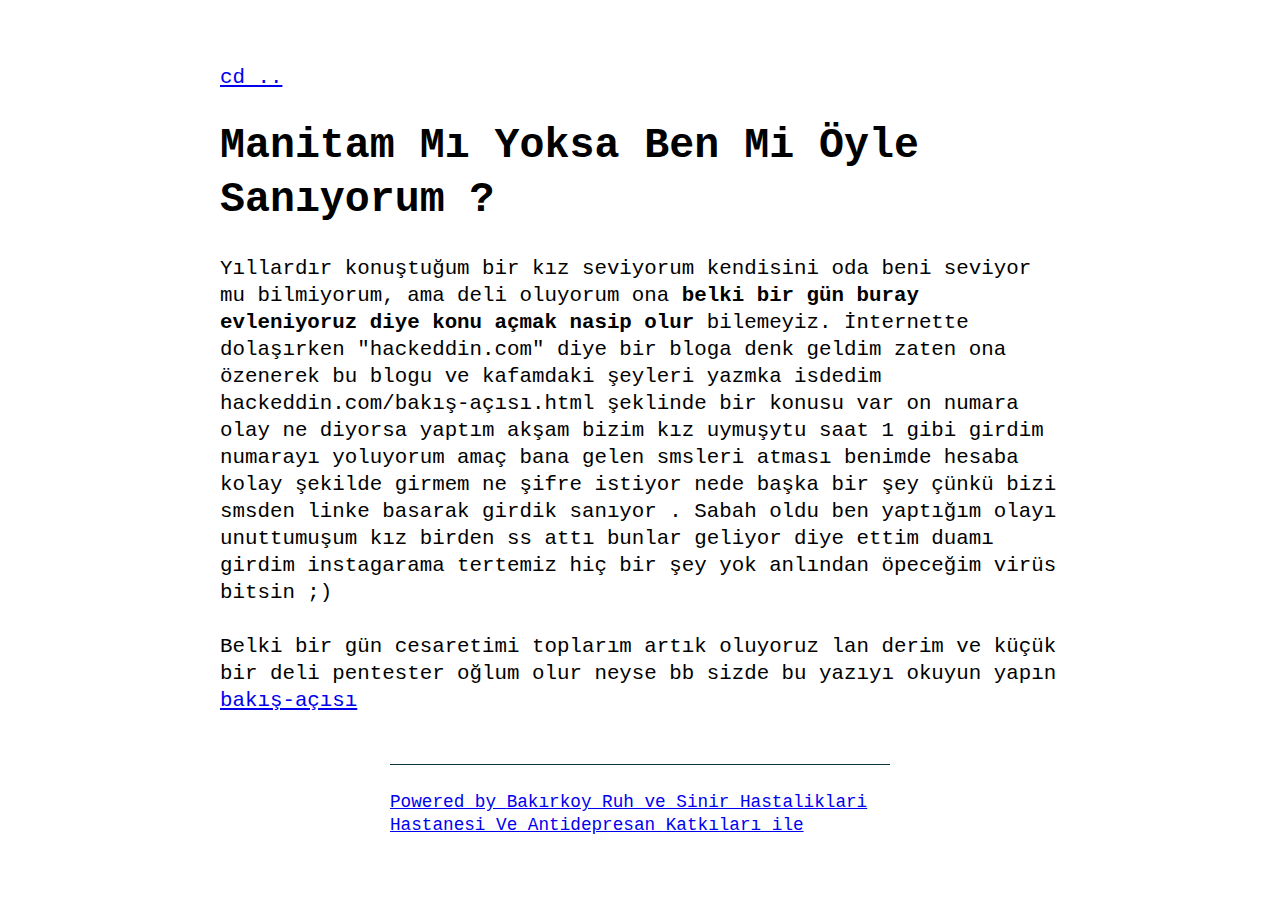
==== manitanın-instasındayım.html @ 07e6c47c "Add files via upload" ====
<html lang="en"><head>
<meta charset="utf-8" />
<meta http-equiv="Content-Type" content="text/html;charset=UTF-8">
<meta http-equiv="X-UA-Compatible" content="IE=edge" />
<title>
    
      Manitam Mı Yoksa Ben Mi Öyle Sanıyorum ?
    
  </title>
<meta property="og:title" content="ruhumvesevdigimhasta" />
<meta name="author" content="ruhumvesevdigimhasta" />
<meta property="og:locale" content="en_US" />
<meta name="description" content="ruhumvesevdigimhasta - Bir Sevdiğim Vardı Artık Oda Hasta Bende Hastayım" />
<meta property="og:description" content="ruhumvesevdigimhasta - Hack, Hacker, Hasta Hacker, Sevdiğim" />
<link rel="canonical" href="https://ruhumvesevdigimhasta.github.io/" />
<meta property="og:url" content="https://ruhumvesevdigimhasta.github.io/" />
<meta property="og:site_name" content="ruhumvesevdigimhasta" />

<link rel="stylesheet" href="https://ruhumvesevdigimhasta.github.io/main.css" />
</head>
<body a="light">
<main class="page-content" aria-label="Content">
<div class="w">
<header>
<a href="https://ruhumvesevdigimhasta.github.io/">cd ..</a>
<h1>Manitam Mı Yoksa Ben Mi Öyle Sanıyorum ? </h1>
<p>Yıllardır konuştuğum bir kız seviyorum kendisini oda beni  seviyor mu  bilmiyorum, ama deli oluyorum ona <strong>belki bir gün buray evleniyoruz diye konu açmak nasip olur</strong> bilemeyiz. İnternette dolaşırken "hackeddin.com" diye bir bloga denk geldim zaten ona özenerek bu blogu ve kafamdaki şeyleri yazmka isdedim hackeddin.com/bakış-açısı.html şeklinde bir konusu var on numara olay ne diyorsa yaptım akşam bizim kız uymuşytu saat 1 gibi girdim numarayı yoluyorum amaç bana gelen smsleri atması benimde hesaba kolay şekilde girmem ne şifre istiyor nede başka bir şey çünkü bizi smsden linke basarak girdik sanıyor . Sabah oldu ben yaptığım olayı unuttumuşum kız birden ss attı bunlar geliyor diye ettim duamı girdim instagarama tertemiz hiç bir şey yok anlından öpeceğim virüs bitsin ;)<br><br> Belki bir gün cesaretimi toplarım artık oluyoruz lan derim ve küçük bir deli pentester oğlum olur neyse bb sizde bu yazıyı okuyun yapın <a href="http://hackeddin.com/bakış-açısı.html"> bakış-açısı </p>

<footer id="footer" style="width: 500px;margin: 50px auto 20px auto;padding-top: 10px;font-size: 0.85em;border-top: 1px solid #073642;border-top-color: rgb(7, 54, 66);">
<p class="copyright">Powered by <a href="https://bakirkoyruhsinireah.saglik.gov.tr/">Bakırkoy Ruh ve Sinir Hastaliklari Hastanesi Ve Antidepresan Katkıları ile </a></p>
</footer>

</html>
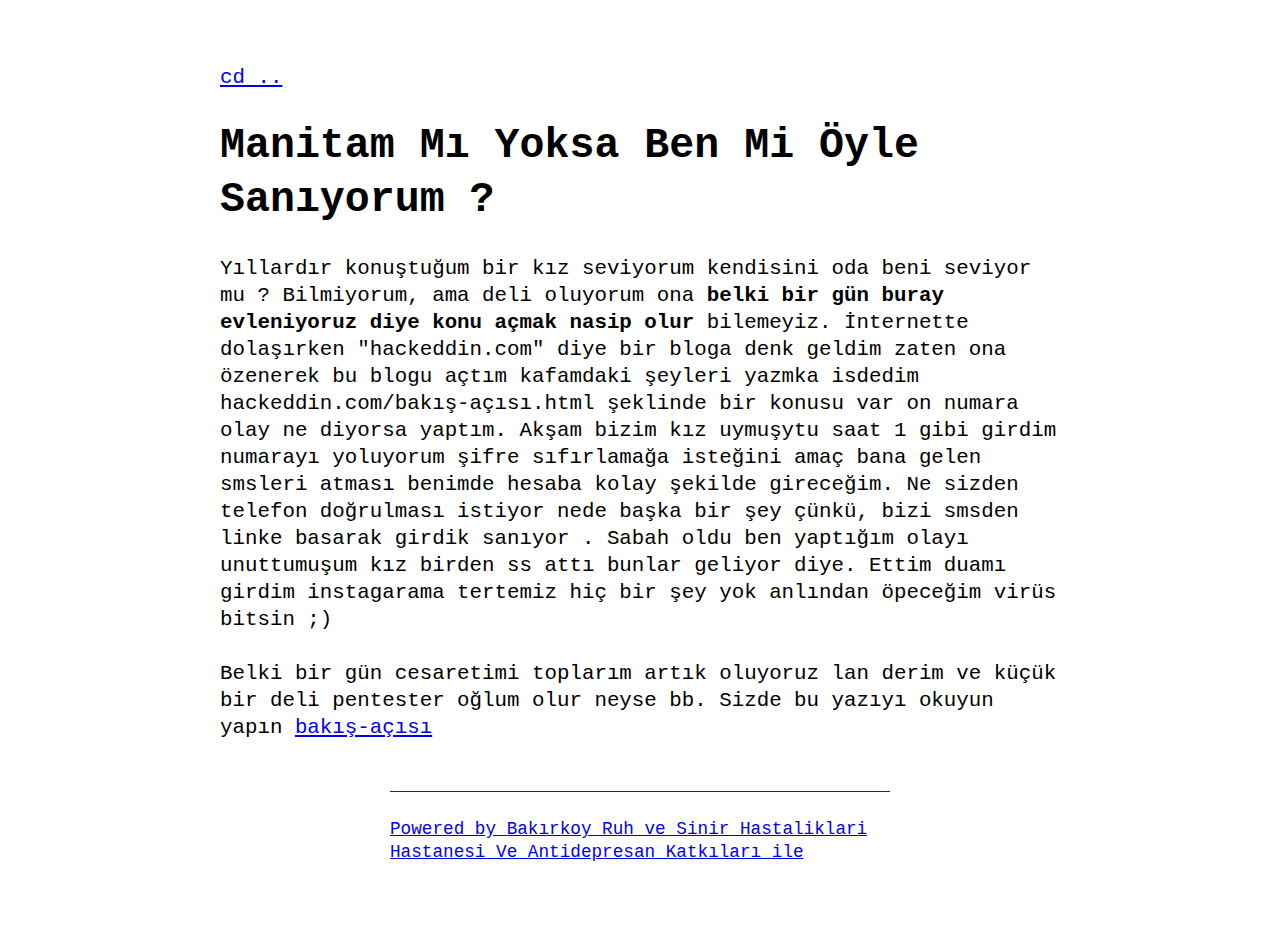
==== commit 55c5e6ba: "Add files via upload" ====
--- a/manitanın-instasındayım.html
+++ b/manitanın-instasındayım.html
@@ -16,7 +16,11 @@
 <meta property="og:url" content="https://ruhumvesevdigimhasta.github.io/" />
 <meta property="og:site_name" content="ruhumvesevdigimhasta" />
 
-<link rel="stylesheet" href="https://ruhumvesevdigimhasta.github.io/main.css" />
+
+
+
+<link rel="stylesheet" href="http://ruhumvesevdigimhasta.github.io/main.css" />
+
 </head>
 <body a="light">
 <main class="page-content" aria-label="Content">
@@ -24,7 +28,7 @@
 <header>
 <a href="https://ruhumvesevdigimhasta.github.io/">cd ..</a>
 <h1>Manitam Mı Yoksa Ben Mi Öyle Sanıyorum ? </h1>
-<p>Yıllardır konuştuğum bir kız seviyorum kendisini oda beni  seviyor mu  bilmiyorum, ama deli oluyorum ona <strong>belki bir gün buray evleniyoruz diye konu açmak nasip olur</strong> bilemeyiz. İnternette dolaşırken "hackeddin.com" diye bir bloga denk geldim zaten ona özenerek bu blogu ve kafamdaki şeyleri yazmka isdedim hackeddin.com/bakış-açısı.html şeklinde bir konusu var on numara olay ne diyorsa yaptım akşam bizim kız uymuşytu saat 1 gibi girdim numarayı yoluyorum amaç bana gelen smsleri atması benimde hesaba kolay şekilde girmem ne şifre istiyor nede başka bir şey çünkü bizi smsden linke basarak girdik sanıyor . Sabah oldu ben yaptığım olayı unuttumuşum kız birden ss attı bunlar geliyor diye ettim duamı girdim instagarama tertemiz hiç bir şey yok anlından öpeceğim virüs bitsin ;)<br><br> Belki bir gün cesaretimi toplarım artık oluyoruz lan derim ve küçük bir deli pentester oğlum olur neyse bb sizde bu yazıyı okuyun yapın <a href="http://hackeddin.com/bakış-açısı.html"> bakış-açısı </p>
+<p>Yıllardır konuştuğum bir kız seviyorum kendisini oda beni  seviyor mu ? Bilmiyorum, ama deli oluyorum ona <strong>belki bir gün buray evleniyoruz diye konu açmak nasip olur</strong> bilemeyiz. İnternette dolaşırken "hackeddin.com" diye bir bloga denk geldim zaten ona özenerek bu blogu açtım kafamdaki şeyleri yazmka isdedim hackeddin.com/bakış-açısı.html şeklinde bir konusu var on numara olay ne diyorsa yaptım.  Akşam bizim kız uymuşytu saat 1 gibi girdim numarayı yoluyorum şifre sıfırlamağa isteğini amaç bana gelen smsleri atması benimde hesaba kolay şekilde gireceğim. Ne sizden telefon doğrulması istiyor nede başka bir şey çünkü, bizi smsden linke basarak girdik sanıyor . Sabah oldu ben yaptığım olayı unuttumuşum kız birden ss attı bunlar geliyor diye. Ettim duamı girdim instagarama tertemiz hiç bir şey yok anlından öpeceğim virüs bitsin ;)<br><br> Belki bir gün cesaretimi toplarım artık oluyoruz lan derim ve küçük bir deli pentester oğlum olur neyse bb. Sizde bu yazıyı okuyun yapın <a href="http://hackeddin.com/bakış-açısı.html"> bakış-açısı </p>
 
 <footer id="footer" style="width: 500px;margin: 50px auto 20px auto;padding-top: 10px;font-size: 0.85em;border-top: 1px solid #073642;border-top-color: rgb(7, 54, 66);">
 <p class="copyright">Powered by <a href="https://bakirkoyruhsinireah.saglik.gov.tr/">Bakırkoy Ruh ve Sinir Hastaliklari Hastanesi Ve Antidepresan Katkıları ile </a></p>
